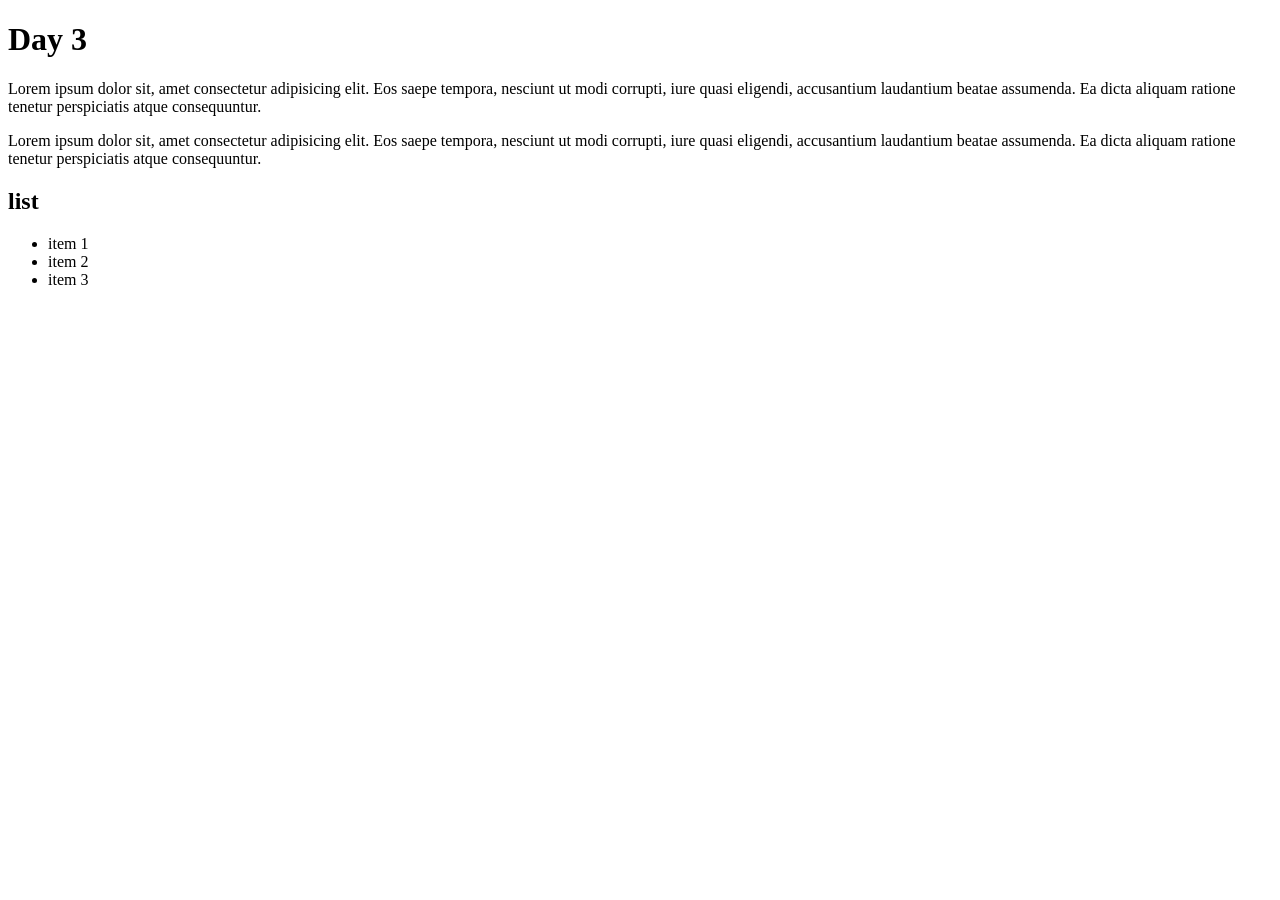
==== Index.html @ b5e8701c "dya 3 first commit" ====
<!DOCTYPE html>
<html lang="en">
<head>
    <meta charset="UTF-8">
    <meta name="viewport" content="width=device-width, initial-scale=1.0">
    <title>day 3 </title>
</head>
<body>
    <h1>Day 3</h1>
    <p>Lorem ipsum dolor sit, amet consectetur adipisicing elit. Eos saepe tempora, nesciunt ut modi corrupti, iure quasi eligendi, accusantium laudantium beatae assumenda. Ea dicta aliquam ratione tenetur perspiciatis atque consequuntur.</p>
    <p>Lorem ipsum dolor sit, amet consectetur adipisicing elit. Eos saepe tempora, nesciunt ut modi corrupti, iure quasi eligendi, accusantium laudantium beatae assumenda. Ea dicta aliquam ratione tenetur perspiciatis atque consequuntur.</p>
    <h2>list</h2>
    <ul>
        <li>item 1</li>
        <li>item 2</li>
        <li>item 3</li>
</body>
</html>
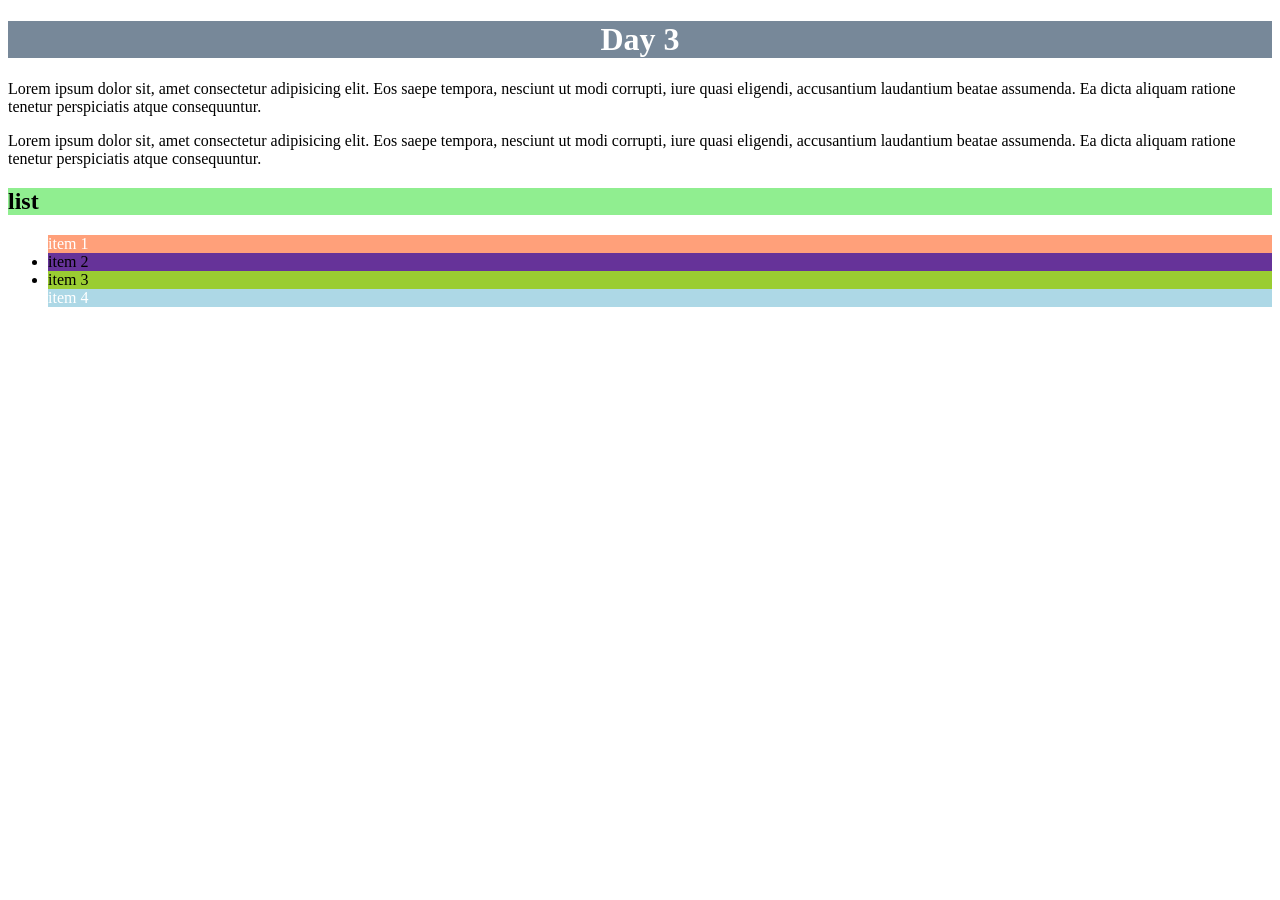
==== commit ca6334fc: "apply css" ====
--- a/Index.html
+++ b/Index.html
@@ -3,16 +3,17 @@
 <head>
     <meta charset="UTF-8">
     <meta name="viewport" content="width=device-width, initial-scale=1.0">
-    <title>day 3 </title>
+    <title style="background-color: lightslategrey; ">day 3 </title>
 </head>
 <body>
-    <h1>Day 3</h1>
+    <h1 style="background-color: lightslategrey; color: white; text-align: center;">Day 3</h1>
     <p>Lorem ipsum dolor sit, amet consectetur adipisicing elit. Eos saepe tempora, nesciunt ut modi corrupti, iure quasi eligendi, accusantium laudantium beatae assumenda. Ea dicta aliquam ratione tenetur perspiciatis atque consequuntur.</p>
     <p>Lorem ipsum dolor sit, amet consectetur adipisicing elit. Eos saepe tempora, nesciunt ut modi corrupti, iure quasi eligendi, accusantium laudantium beatae assumenda. Ea dicta aliquam ratione tenetur perspiciatis atque consequuntur.</p>
-    <h2>list</h2>
+    <h2 style="background-color: lightgreen;">list</h2>
     <ul>
-        <li>item 1</li>
-        <li>item 2</li>
-        <li>item 3</li>
+        <li style="background-color: lightsalmon; color: white;">item 1</li>
+        <li style="background-color: rebeccapurple; color:black;">item 2</li>
+        <li style="background-color: yellowgreen; color: black;">item 3</li>
+        <li style="background-color: lightblue; color: white;">item 4</li>
 </body>
-</html>+</html>
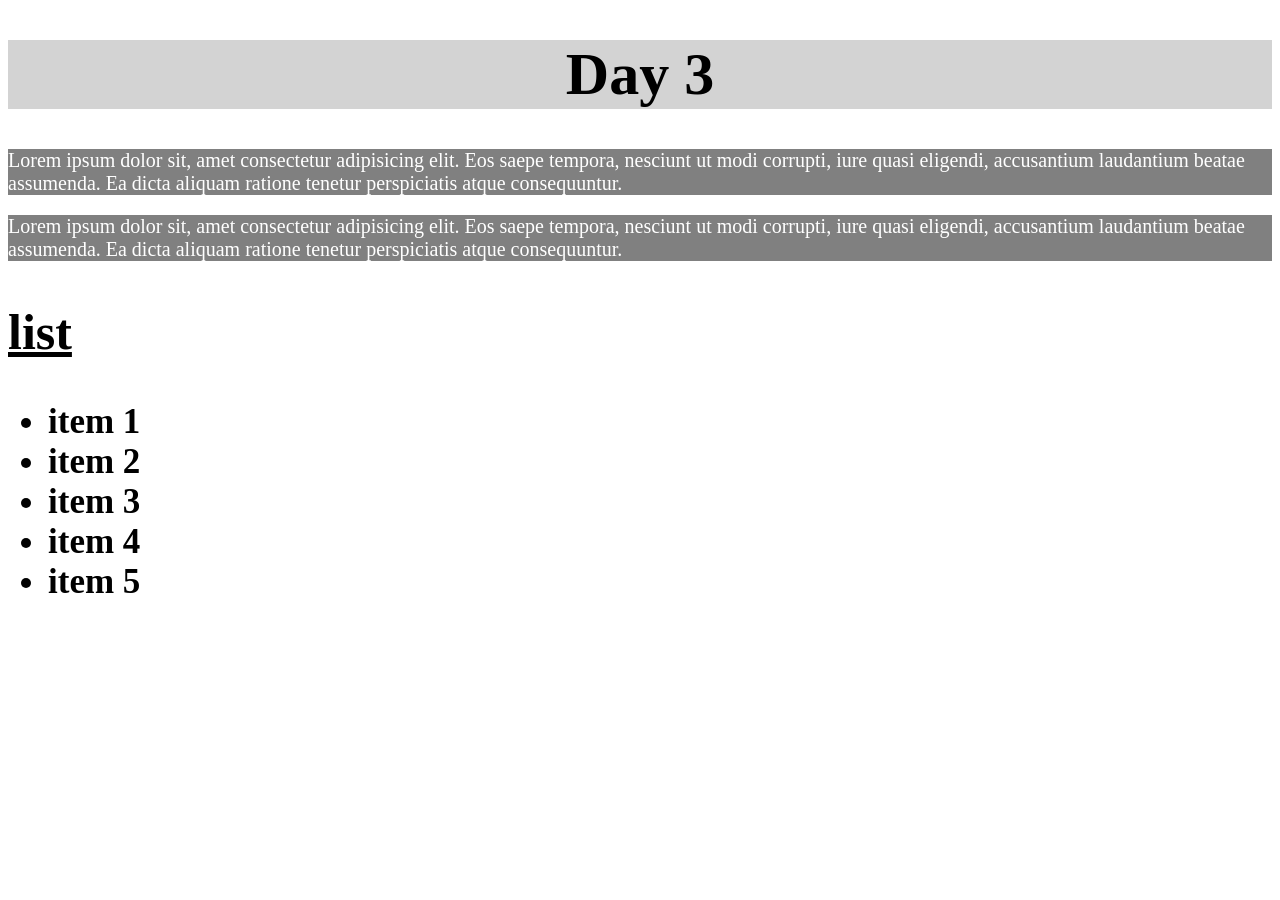
==== commit cf64e208: "apply another css" ====
--- a/Index.html
+++ b/Index.html
@@ -3,17 +3,47 @@
 <head>
     <meta charset="UTF-8">
     <meta name="viewport" content="width=device-width, initial-scale=1.0">
-    <title style="background-color: lightslategrey; ">day 3 </title>
+    <title style="background-color: lightslategrey; ">Day 3 </title>
+    <style>
+        h1{
+            background-color: LIGHTGREY;
+            color:BLACK;
+            text-align: center;
+            FONT-SIZE: 60PX;
+            FONT-FAMILY: NEW TIMES ROMAN,BOLD,ITALIC;
+        }
+        h2{
+            font-size: 50px;
+            color: BLACK;
+            text-decoration: underline;
+            text-decoration-color: black;
+            text-decoration-thickness: 5px;
+        }
+         h3{
+            font-size: 35px;
+            color: BLACK;
+       
+        }
+        p{
+            font-size: 20px;
+            color:white;
+            background-color: gray;
+        }
+    </style>
 </head>
 <body>
-    <h1 style="background-color: lightslategrey; color: white; text-align: center;">Day 3</h1>
+    <h1>Day 3</h1>
     <p>Lorem ipsum dolor sit, amet consectetur adipisicing elit. Eos saepe tempora, nesciunt ut modi corrupti, iure quasi eligendi, accusantium laudantium beatae assumenda. Ea dicta aliquam ratione tenetur perspiciatis atque consequuntur.</p>
     <p>Lorem ipsum dolor sit, amet consectetur adipisicing elit. Eos saepe tempora, nesciunt ut modi corrupti, iure quasi eligendi, accusantium laudantium beatae assumenda. Ea dicta aliquam ratione tenetur perspiciatis atque consequuntur.</p>
-    <h2 style="background-color: lightgreen;">list</h2>
-    <ul>
-        <li style="background-color: lightsalmon; color: white;">item 1</li>
-        <li style="background-color: rebeccapurple; color:black;">item 2</li>
-        <li style="background-color: yellowgreen; color: black;">item 3</li>
-        <li style="background-color: lightblue; color: white;">item 4</li>
+    <h2>list</h2>
+    <h3>
+        <ul>
+        <li >item 1</li>
+        <li >item 2</li>
+        <li >item 3</li>
+        <li >item 4</li>
+        <li >item 5</li>
+        </ul>
+    </h3>
 </body>
 </html>
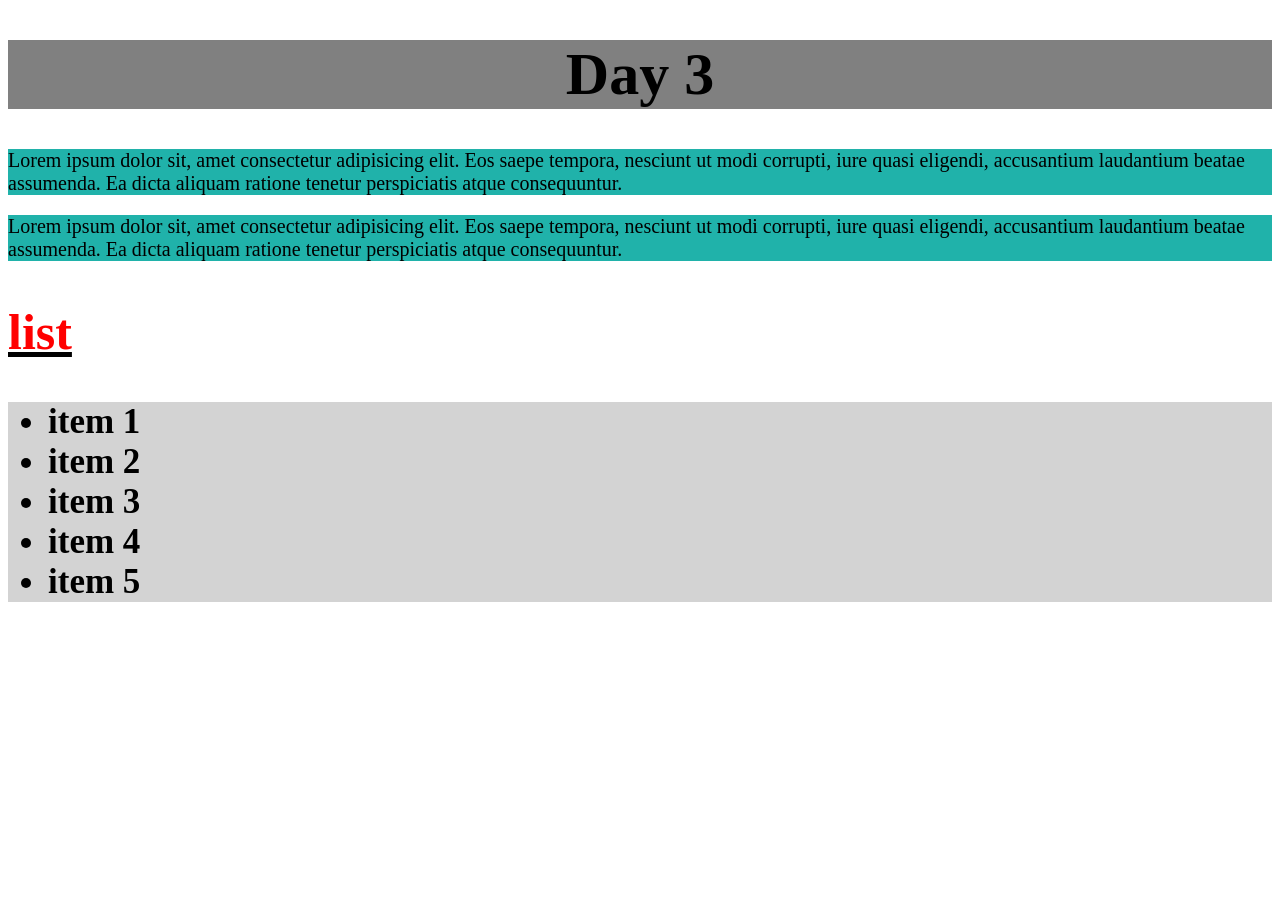
==== commit c145ab23: "create a external css" ====
--- a/Index.html
+++ b/Index.html
@@ -4,32 +4,7 @@
     <meta charset="UTF-8">
     <meta name="viewport" content="width=device-width, initial-scale=1.0">
     <title style="background-color: lightslategrey; ">Day 3 </title>
-    <style>
-        h1{
-            background-color: LIGHTGREY;
-            color:BLACK;
-            text-align: center;
-            FONT-SIZE: 60PX;
-            FONT-FAMILY: NEW TIMES ROMAN,BOLD,ITALIC;
-        }
-        h2{
-            font-size: 50px;
-            color: BLACK;
-            text-decoration: underline;
-            text-decoration-color: black;
-            text-decoration-thickness: 5px;
-        }
-         h3{
-            font-size: 35px;
-            color: BLACK;
-       
-        }
-        p{
-            font-size: 20px;
-            color:white;
-            background-color: gray;
-        }
-    </style>
+    <link rel="stylesheet" href="Index.css">
 </head>
 <body>
     <h1>Day 3</h1>
--- a/Index.css
+++ b/Index.css
@@ -0,0 +1,25 @@
+h1{
+            background-color: gray;
+            color:BLACK;
+            text-align: center;
+            FONT-SIZE: 60PX;
+            FONT-FAMILY: NEW TIMES ROMAN,BOLD,ITALIC;
+        }
+        h2{
+            font-size: 50px;
+            color: red;
+            text-decoration: underline;
+            text-decoration-color: black;
+            text-decoration-thickness: 5px;
+        }
+         h3{
+            font-size: 35px;
+            color: black;
+            background-color: lightgray;
+       
+        } 
+        p{
+            font-size: 20px;
+            color:black,bold;
+            background-color:lightseagreen;
+        }
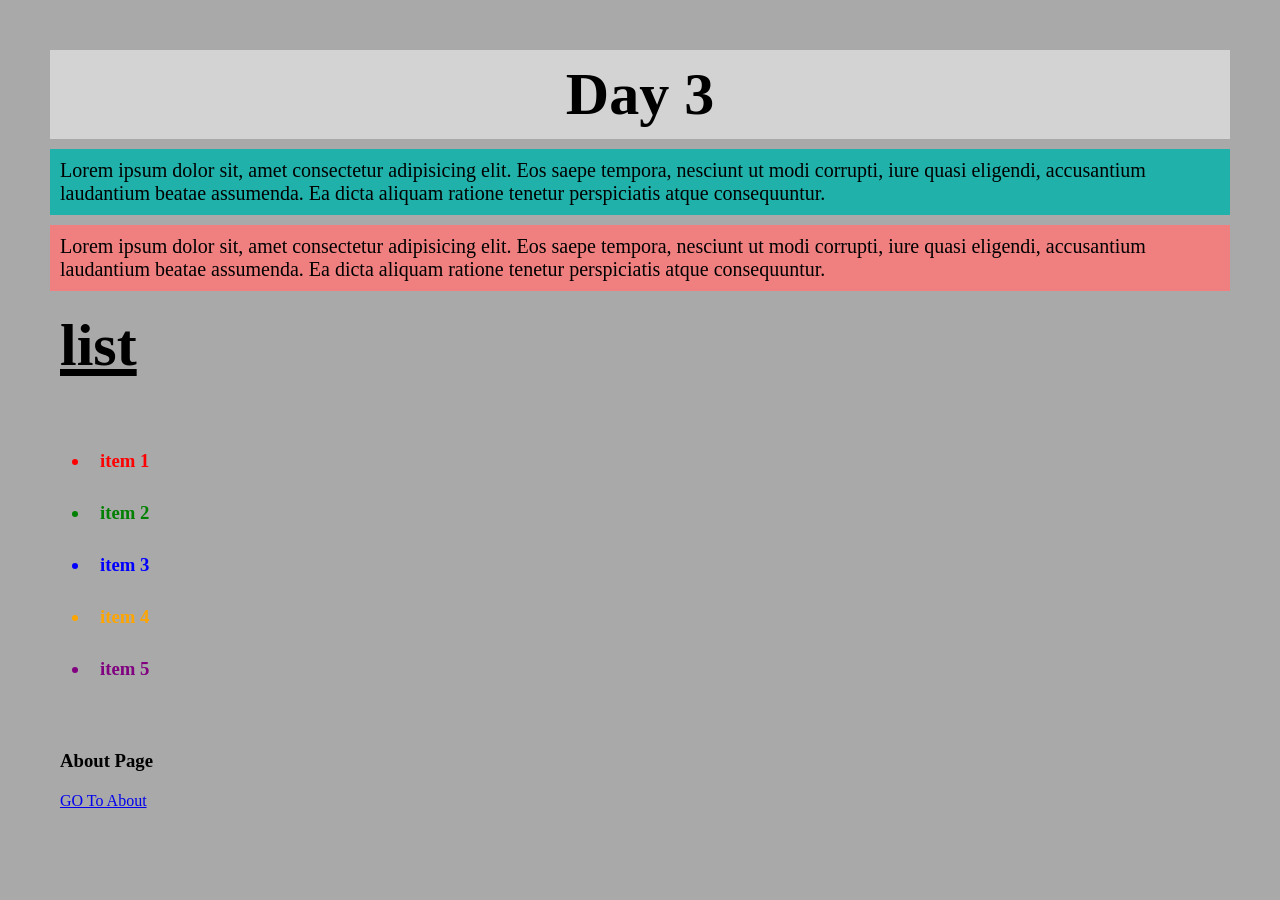
==== commit 6b66fe1a: "update index.html and add about.html" ====
--- a/Index.html
+++ b/Index.html
@@ -5,20 +5,24 @@
     <meta name="viewport" content="width=device-width, initial-scale=1.0">
     <title style="background-color: lightslategrey; ">Day 3 </title>
     <link rel="stylesheet" href="Index.css">
+   
 </head>
 <body>
     <h1>Day 3</h1>
     <p>Lorem ipsum dolor sit, amet consectetur adipisicing elit. Eos saepe tempora, nesciunt ut modi corrupti, iure quasi eligendi, accusantium laudantium beatae assumenda. Ea dicta aliquam ratione tenetur perspiciatis atque consequuntur.</p>
-    <p>Lorem ipsum dolor sit, amet consectetur adipisicing elit. Eos saepe tempora, nesciunt ut modi corrupti, iure quasi eligendi, accusantium laudantium beatae assumenda. Ea dicta aliquam ratione tenetur perspiciatis atque consequuntur.</p>
+    <p id="p1">Lorem ipsum dolor sit, amet consectetur adipisicing elit. Eos saepe tempora, nesciunt ut modi corrupti, iure quasi eligendi, accusantium laudantium beatae assumenda. Ea dicta aliquam ratione tenetur perspiciatis atque consequuntur.</p>
     <h2>list</h2>
     <h3>
         <ul>
-        <li >item 1</li>
-        <li >item 2</li>
-        <li >item 3</li>
-        <li >item 4</li>
-        <li >item 5</li>
+        <li class="ui1">item 1</li>
+        <li class="ui2">item 2</li>
+        <li class="ui3">item 3</li>
+        <li class="ui4">item 4</li>
+        <li class="ui5">item 5</li>
         </ul>
     </h3>
+
+    <h3>About Page </h3>
+    <a href="About.html">GO To About</a>
 </body>
 </html>
--- a/Index.css
+++ b/Index.css
@@ -1,25 +1,63 @@
 h1{
-            background-color: gray;
+            background-color: LIGHTGREY;
             color:BLACK;
             text-align: center;
             FONT-SIZE: 60PX;
             FONT-FAMILY: NEW TIMES ROMAN,BOLD,ITALIC;
-        }
+}
         h2{
-            font-size: 50px;
-            color: red;
+            font-size: 60px;
+            color: black;
             text-decoration: underline;
             text-decoration-color: black;
-            text-decoration-thickness: 5px;
+            text-decoration-thickness: 7px;
         }
-         h3{
+        
+         .h3_1{
             font-size: 35px;
             color: black;
-            background-color: lightgray;
-       
         } 
+        
+        .h3_2{
+            font-size: 35px;
+            color: black;
+        }
         p{
             font-size: 20px;
             color:black,bold;
             background-color:lightseagreen;
-        }+        }
+        body{
+            background-color: darkgray;
+        }
+
+        .ui1{
+            color: red;
+        }
+
+        .ui2{
+            color: green;
+        }
+
+        .ui3{
+            color: blue;
+        }
+
+        .ui4{
+            color: orange;
+        }
+
+        .ui5{
+            color: purple;
+        }
+
+        #p1{
+            background-color: lightcoral;
+        }
+
+        *{
+            margin: 10px;
+            padding: 10px;
+               
+            
+        }        
